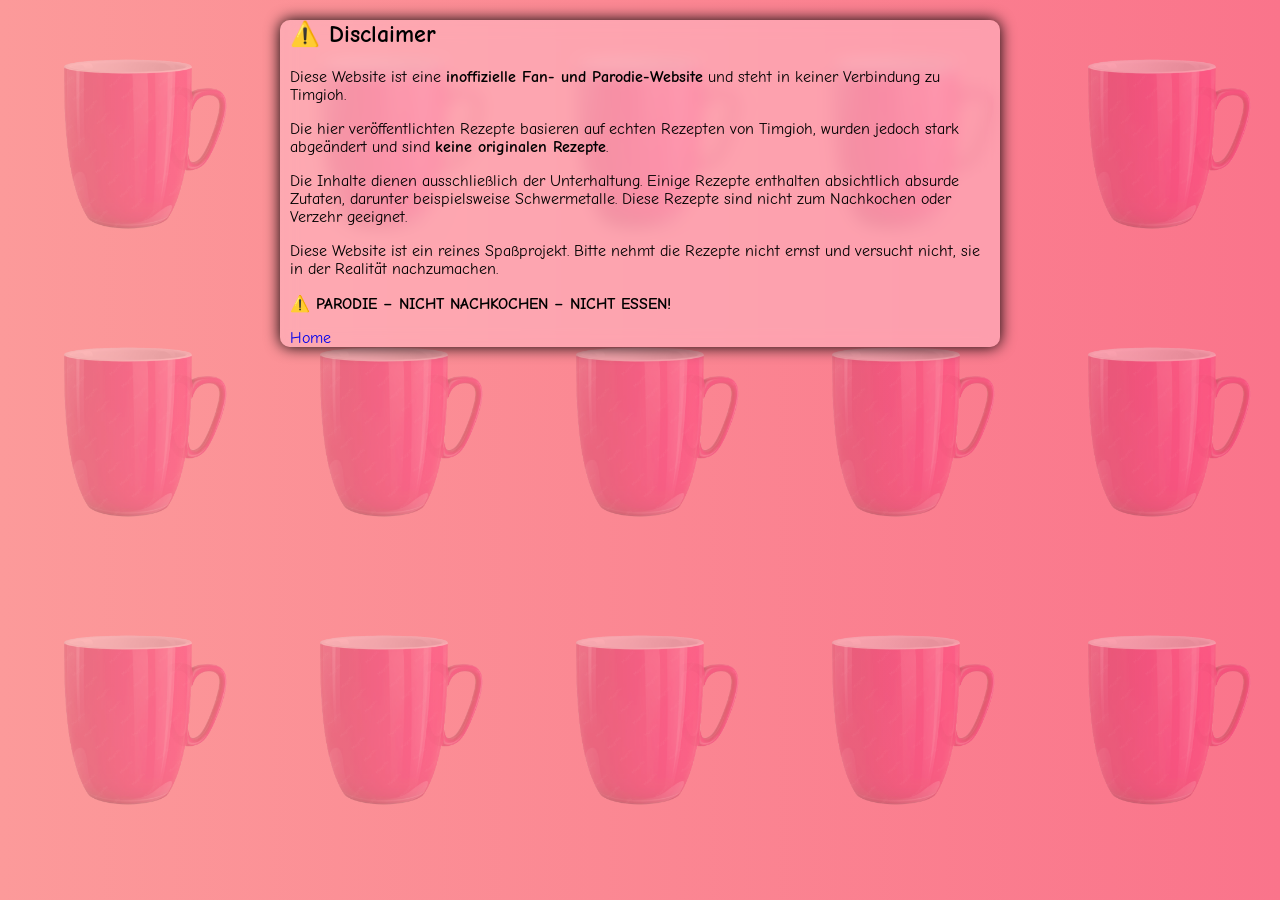
==== disclaimer.html @ d1817098 "disclaimer" ====
<!DOCTYPE html>
<html lang="en">
<head>
    <meta charset="UTF-8">
    <meta name="viewport" content="width=device-width, initial-scale=1.0">
    <title>disclaimer</title>
    <link rel="preconnect" href="https://fonts.googleapis.com">
    <link rel="preconnect" href="https://fonts.gstatic.com" crossorigin>
    <link href="https://fonts.googleapis.com/css2?family=Comic+Neue:wght@400;700&display=swap" rel="stylesheet">
    <link rel="stylesheet" href="./styles.css"> 
</head>
<body>
    <div class="textbox">
    <h2>⚠️ Disclaimer</h2>

    <p>
        Diese Website ist eine <strong>inoffizielle Fan- und
        Parodie-Website</strong> und steht in keiner Verbindung
        zu Timgioh.
    </p>

    <p>
        Die hier veröffentlichten Rezepte basieren auf echten
        Rezepten von Timgioh, wurden jedoch stark abgeändert
        und sind <strong>keine originalen Rezepte</strong>.
    </p>

    <p>
        Die Inhalte dienen ausschließlich der Unterhaltung.
        Einige Rezepte enthalten absichtlich absurde Zutaten,
        darunter beispielsweise Schwermetalle. Diese Rezepte
        sind nicht zum Nachkochen oder Verzehr geeignet.
    </p>

    <p>
        Diese Website ist ein reines Spaßprojekt.
        Bitte nehmt die Rezepte nicht ernst und versucht nicht,
        sie in der Realität nachzumachen.
    </p>

    <p>
        <strong>
            ⚠️ PARODIE – NICHT NACHKOCHEN – NICHT ESSEN!
        </strong>
    </p>
    <a href="./index.html">Home</a>
</div>
    
</body>
</html>
---- styles.css ----
body {
    position: relative;
}
body::after {
    content: "";
    position: fixed;
    inset: 0;
    background: linear-gradient(90deg, rgb(252, 154, 154), rgb(250, 116, 139));
    z-index: -1;
}
body::before{
    background-image: url(recipes/images/tasssepink.png);
    opacity: 0.3;
    background-size: 20% auto;
    position: fixed;
    z-index: 0;
    content:"";
    inset: 0;
    background-repeat: repeat;
}
body > * {
    position: relative;
    z-index: 1;
}
h1 {
    width: 400px;
    height: 50px;
    background-color: rgba(255, 192, 203, 1);
    margin: auto;
    border-radius: 10px;
    text-align: center;
    font-family: "Comic Sans MS", "Comic Neue", cursive;
    box-shadow: 0px 0px 15px black;
    position: relative;
    z-index: 2;
    opacity: 0.8;
}
img {
    display: block;
    margin-left: auto; margin-right: auto;
    height: 270px;
    width: 480px;
    border-radius: 10px;
    filter: drop-shadow(0px 0px 15px black);
    position: relative;
    z-index: 1;
}
h1 + p, img + p {
    margin-top: 10px;
}
.textbox {
    font-family: "Comic Sans MS", "Comic Neue", cursive;
    background-color: rgba(255, 192, 203, 0.5);
    backdrop-filter: blur(8px);
    -webkit-backdrop-filter: blur(8px);
    width: 700px;
    margin: 0px auto;
    padding: 0px 10px;
    border-radius: 10px;
    box-shadow: 0px 0px 15px black;
}
.button {
  transition: padding 0.2s, background-color 0.2s, margin 0.2s;
}
li.button {
    list-style-position: inside;
    margin: 10px auto;
    text-align: center;
    padding: 20px 10px;
    font-size: 32px;
}
.button:hover {
    background-color: rgb(255, 192, 203);
    padding: 25px 20px;
    margin: -5px auto;
    box-shadow: 0px 0px 10px white;

}
img {
  transition: transform 0.2s;
}
img:hover {
  transform: scale(1.1);
}
ol {
  padding-left: 0;
    list-style-position: inside;
}
ul {
  padding-left: 0;
    list-style-position: inside;
}
a {
    display: inline-block;
  text-decoration: none;
}
a.disclaimer {
    margin: 10 auto;
}
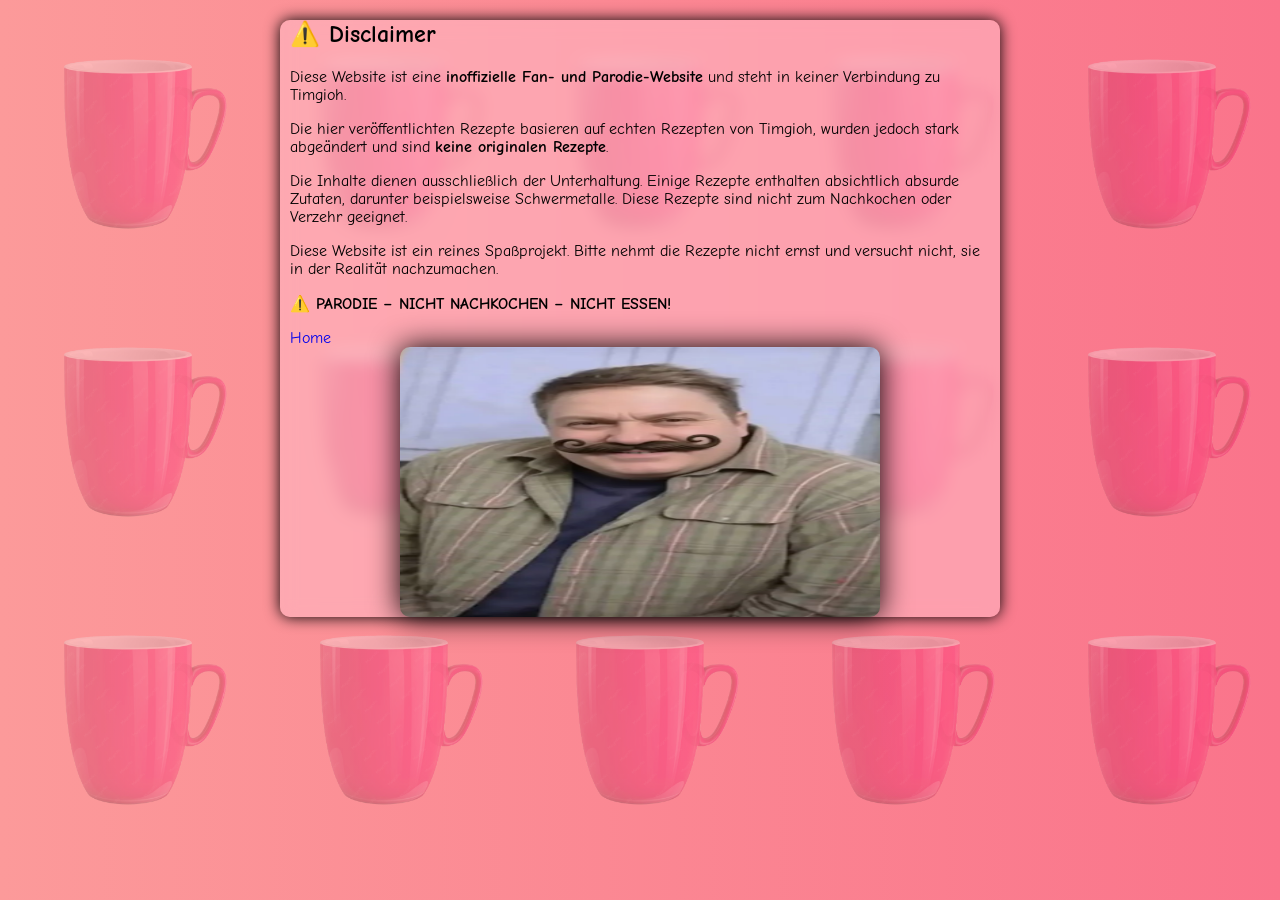
==== commit 8ff6d6a5: "Tomgioh" ====
--- a/disclaimer.html
+++ b/disclaimer.html
@@ -44,6 +44,7 @@
         </strong>
     </p>
     <a href="./index.html">Home</a>
+    <img src="./recipes/images/Tomgioh.png">
 </div>
     
 </body>
--- a/styles.css
+++ b/styles.css
@@ -95,5 +95,7 @@
   text-decoration: none;
 }
 a.disclaimer {
-    margin: 10 auto;
+    display: block;
+    margin: 10px auto;
+    text-align: center;
 }
